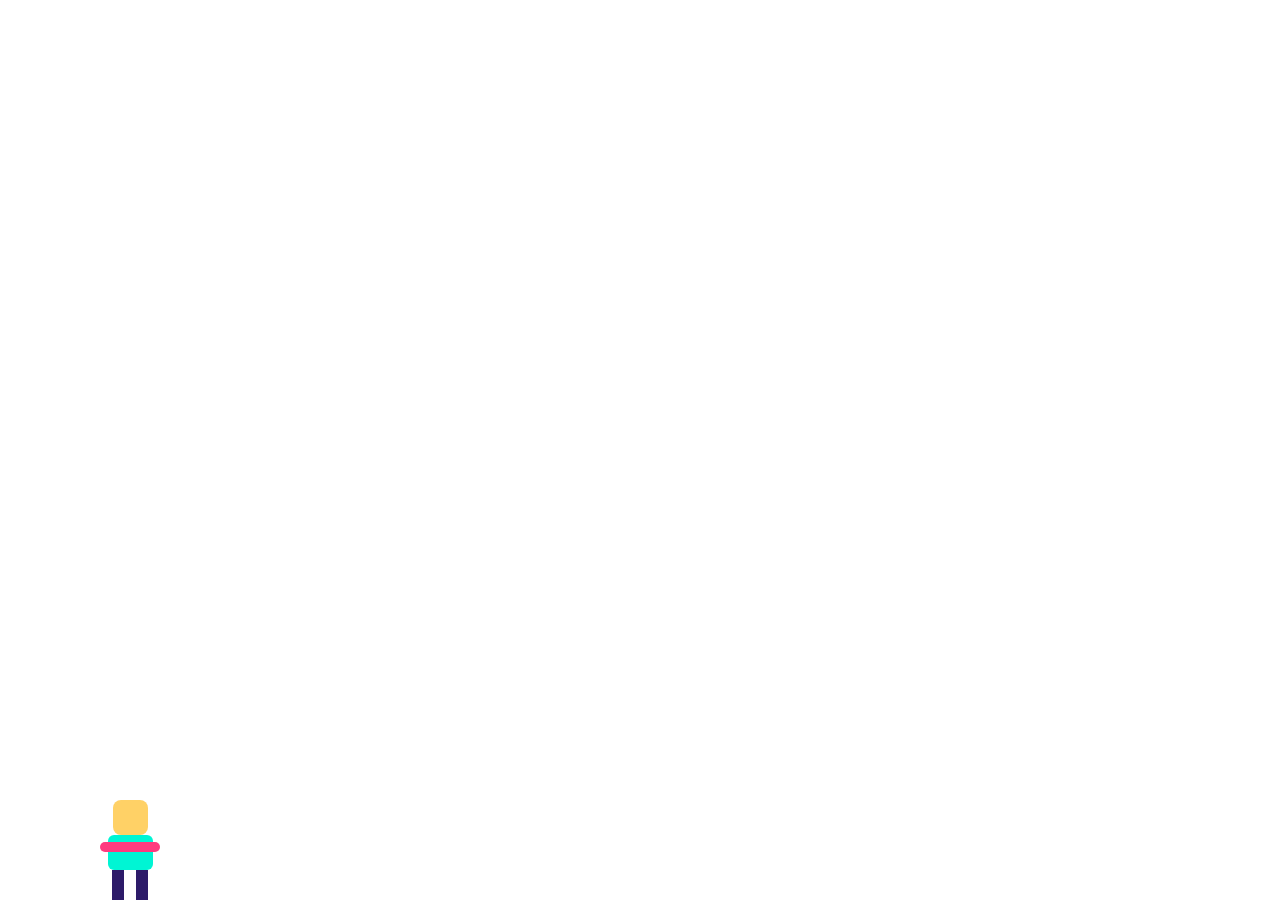
==== Templates/jogar.html @ 053ef320 "FirstCommit-Version0.1 Sistema de movimento de personagem e telas básicas apenas para fornecer inter" ====
<!DOCTYPE html>
<html lang="en">
<head>
    <meta charset="UTF-8">
    <meta name="viewport" content="width=device-width, initial-scale=1.0">
    <title>Document</title>
    <link rel="stylesheet" href="../Static/css/All.css">
    <link rel="stylesheet" href="../Static/css/jogo/personagem.css">
    <link rel="stylesheet" href="../Static/css/jogo/movimentacao.css">
</head>
<body>
    <div class="personagem">
    <div class="cabeca"></div>
    <div class="corpo"></div>
    <div class="braco"></div>
    <div class="perna"></div>
</div>
<script src="../Static/js/jogo/Movimentacao.js"></script>
</body>
</html>
---- Static/css/All.css ----
:root {
  /* ==============================
     Synthwave Circuit
  ============================== */
  --synthwave-purple-dark: #120A3A;
  --synthwave-magenta: #FF3B7F;
  --synthwave-cyan: #00F5D4;
  --synthwave-amber: #FFD166;
  --synthwave-blue-purple: #2D1B69;

  /* ==============================
     Metro Vapor
  ============================== */
  --metro-black-blue: #101820;
  --metro-cyan: #2EC4B6;
  --metro-red: #E71D36;
  --metro-orange: #FF9F1C;
  --metro-light-gray: #F6F7F8;

  /* ==============================
     Data Heist
  ============================== */
  --heist-black: #070A0F;
  --heist-cyan: #00F0FF;
  --heist-neon-green: #00FF6A;
  --heist-pink: #FF2E88;
  --heist-metallic-gray: #9AA5B1;

  /* ==============================
     Paleta Clássica (Color-Hex)
  ============================== */
  --classic-neon-green: #00FF9F;
  --classic-cyan: #00B8FF;
  --classic-electric-blue: #001EFF;
  --classic-purple: #BD00FF;
  --classic-violet: #D600FF;
}


/*Criando estilos para a topbar*/

topbar {
  width: 92%;
  display: flex;
  justify-content: space-between;
  align-items: center;
  background-color: var(--synthwave-purple-dark);
  padding: 10px 30px;
  box-shadow: 0 2px 4px rgba(0, 0, 0, 0.1);

}

topbar .button {
  background-color: var(--classic-purple);
  color: var(--heist-neon-green);
  border: 2px solid var(--heist-neon-green);
  padding: 2px 50px;
  margin: 0 5px;
  cursor: pointer;
  border-radius: 22px;
  transition: background-color 0.3s ease;
}
---- Static/css/jogo/personagem.css ----
.personagem {
    position: absolute;
    width: 60px;
    height: 100px;
}

.cabeca {
    width: 35px;
    height: 35px;
    background: #FFD166;
    border-radius: 8px;
    margin: auto;
}

.corpo {
    width: 45px;
    height: 35px;
    background: #00F5D4;
    margin: auto;
    border-radius: 6px;
}

.braco {
    width: 60px;
    height: 10px;
    background: #FF3B7F;
    position: absolute;
    top: 42px;
    border-radius: 5px;
}

.perna {
    width: 12px;
    height: 30px;
    background: #2D1B69;
    position: absolute;
    bottom: 0;
    left: 12px;
    box-shadow: 24px 0 #2D1B69;
}
---- Static/css/jogo/movimentacao.css ----
.personagem {
    position: absolute;
    width: 60px;
    height: 100px;
    bottom: 0;
    left: 100px;
}

/* Animação do pulo */
.pulando {
    animation: pulo 0.5s ease-out;
}

@keyframes pulo {
    0%   { transform: translateY(0); }
    50%  { transform: translateY(-100px); }
    100% { transform: translateY(0); }
}

.andando-direita {
    animation: andarparadireita 0.5s linear infinite;
}

.andando-esquerda {
    animation: andarparaesquerda 0.5s linear infinite;
}

@keyframes andarparadireita {
    0% {
        transform: translateX(0);
    }
    100% {
        transform: translateX(10px);
    }
}

@keyframes andarparaesquerda {
    0% {
        transform: translateX(0);
    }
    100% {
        transform: translateX(-10px);
    }
}
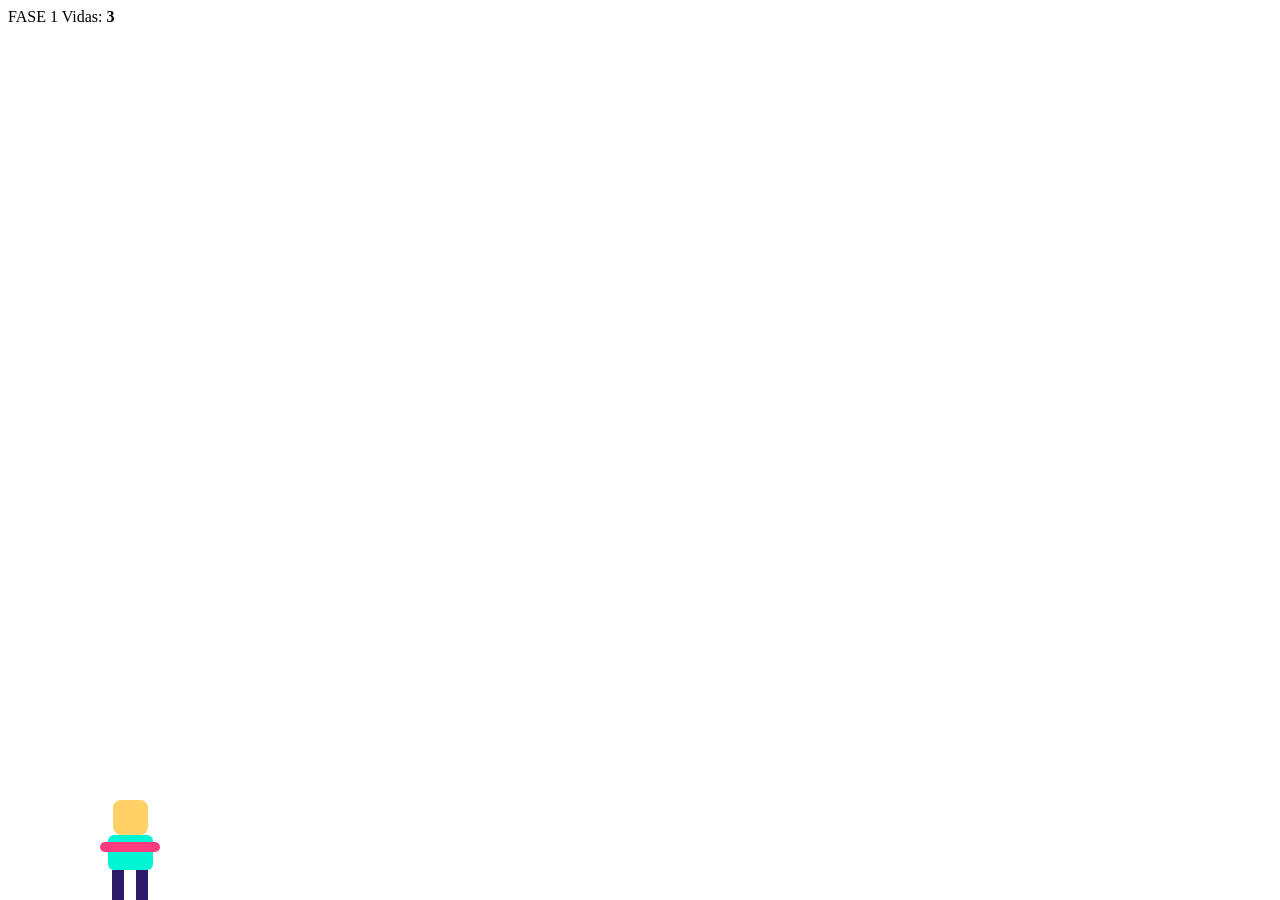
==== commit c1c4b37f: "Revise jogar.html for game interface enhancements Updated the HTML structure for the game interface," ====
--- a/Templates/jogar.html
+++ b/Templates/jogar.html
@@ -1,20 +1,59 @@
 <!DOCTYPE html>
-<html lang="en">
+<html lang="pt-BR">
+
 <head>
     <meta charset="UTF-8">
-    <meta name="viewport" content="width=device-width, initial-scale=1.0">
-    <title>Document</title>
+
+    <meta name="viewport"
+          content="width=device-width, initial-scale=1.0">
+
+    <title>Meu jogo de plataforma</title>
+
     <link rel="stylesheet" href="../Static/css/All.css">
     <link rel="stylesheet" href="../Static/css/jogo/personagem.css">
     <link rel="stylesheet" href="../Static/css/jogo/movimentacao.css">
+
 </head>
+
 <body>
-    <div class="personagem">
-    <div class="cabeca"></div>
-    <div class="corpo"></div>
-    <div class="braco"></div>
-    <div class="perna"></div>
-</div>
-<script src="../Static/js/jogo/Movimentacao.js"></script>
+
+    <main class="jogo" id="jogo">
+
+        <!-- Interface do jogo -->
+        <div class="hud">
+            <span>FASE 1</span>
+
+            <span>
+                Vidas: <strong id="vidas">3</strong>
+            </span>
+        </div>
+
+        <!-- Personagem -->
+        <div class="personagem" id="personagem">
+            <div class="cabeca"></div>
+            <div class="corpo"></div>
+            <div class="braco"></div>
+            <div class="perna"></div>
+        </div>
+
+        <!-- Plataformas suspensas -->
+        <div class="plataforma"
+             style="left: 180px; bottom: 110px; width: 140px;">
+        </div>
+
+        <div class="plataforma"
+             style="left: 400px; bottom: 180px; width: 140px;">
+        </div>
+
+        <div class="plataforma"
+             style="left: 590px; bottom: 100px; width: 100px;">
+        </div>
+
+        <!-- Chão -->
+        <div class="chao" id="chao"></div>
+
+    </main>
+
+    <script src="../Static/js/jogo/Movimentacao.js"></script>
+    <script src="../Static/js/jogo/Fisica.js"></script>
 </body>
-</html>
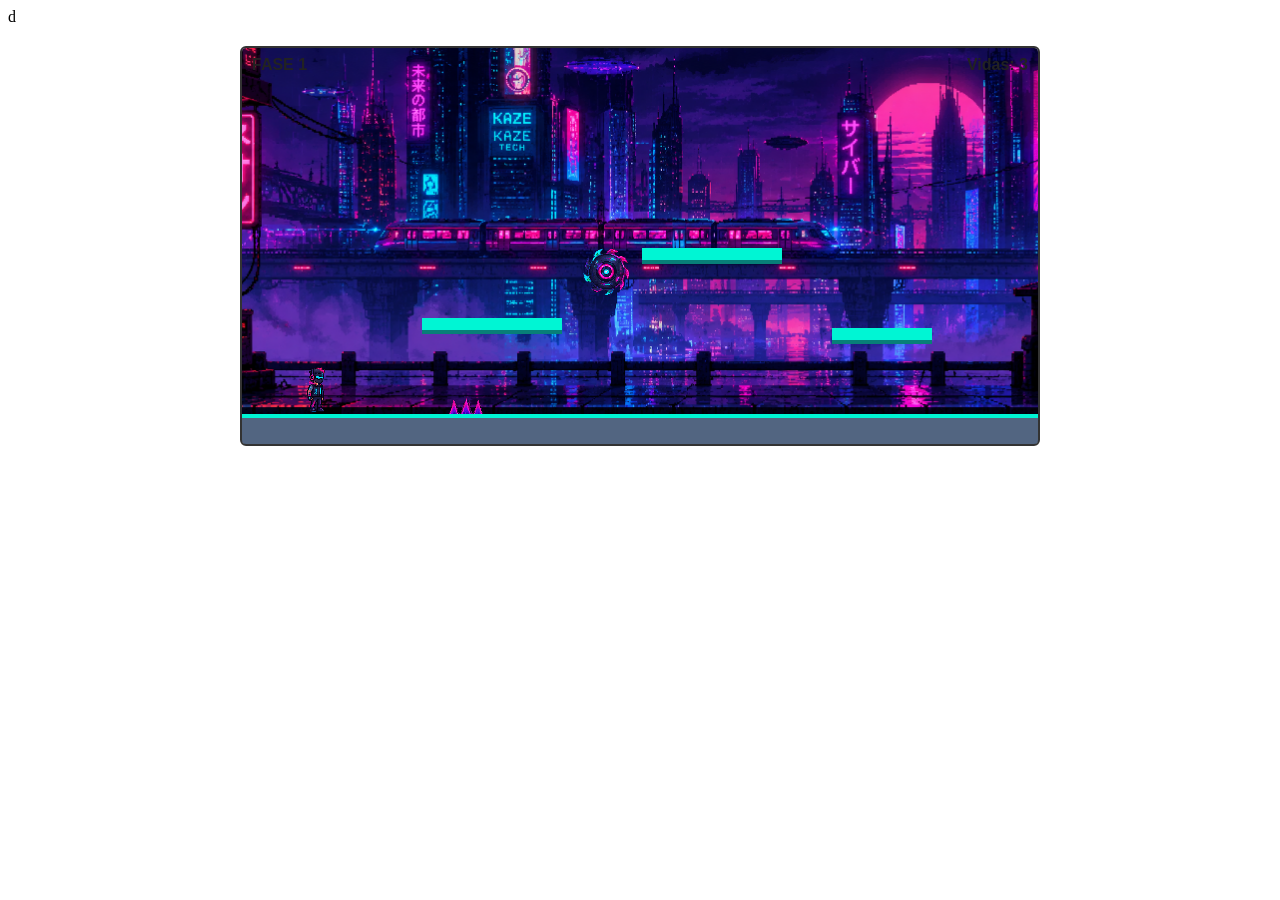
==== commit 5e467e5f: "Add files via upload" ====
--- a/Templates/jogar.html
+++ b/Templates/jogar.html
@@ -3,21 +3,23 @@
 
 <head>
     <meta charset="UTF-8">
-
-    <meta name="viewport"
-          content="width=device-width, initial-scale=1.0">
+    <meta name="viewport" content="width=device-width, initial-scale=1.0">
 
     <title>Meu jogo de plataforma</title>
 
     <link rel="stylesheet" href="../Static/css/All.css">
     <link rel="stylesheet" href="../Static/css/jogo/personagem.css">
     <link rel="stylesheet" href="../Static/css/jogo/movimentacao.css">
-
-</head>
-
+    <link rel="stylesheet" href="../Static/css/jogo/obstaculos/serra.css">
+    <link rel="stylesheet" href="../Static/css/jogo/obstaculos/espinhos.css">
+    <link rel="stylesheet" href="../Static/css/jogo/fases.css">
+</head>d
 <body>
 
     <main class="jogo" id="jogo">
+
+        <!-- Fundo cyberpunk -->
+        <div class="fundo-jogo" aria-hidden="true"></div>
 
         <!-- Interface do jogo -->
         <div class="hud">
@@ -30,10 +32,10 @@
 
         <!-- Personagem -->
         <div class="personagem" id="personagem">
-            <div class="cabeca"></div>
-            <div class="corpo"></div>
-            <div class="braco"></div>
-            <div class="perna"></div>
+            <img
+                id="spritePersonagem"
+                src="../Static/img/Parado.gif"
+                alt="Personagem">
         </div>
 
         <!-- Plataformas suspensas -->
@@ -45,6 +47,18 @@
              style="left: 400px; bottom: 180px; width: 140px;">
         </div>
 
+        <!-- Espinhos -->
+        <div class="espinhos" style="left: 200px; top: 340px;">
+            <img src="../Static/img/Espinhos.gif" alt="Espinhos">
+        </div>
+
+        <!-- Serra giratória -->
+        <div class="serra" style="left: 340px; top: 200px;">
+            <img src="../Static/img/SerraGiratoria.gif"
+                 alt="Serra giratória">
+        </div>
+
+        <!-- Plataforma final -->
         <div class="plataforma"
              style="left: 590px; bottom: 100px; width: 100px;">
         </div>
@@ -54,6 +68,9 @@
 
     </main>
 
-    <script src="../Static/js/jogo/Movimentacao.js"></script>
-    <script src="../Static/js/jogo/Fisica.js"></script>
+    <script src="../Static/js/jogo/Movimentacao.js" defer></script>
+    <script src="../Static/js/jogo/Fisica.js" defer></script>
+    <script src="../Static/js/jogo/Animacao.js" defer></script>
+
 </body>
+</html>
--- a/Static/css/jogo/personagem.css
+++ b/Static/css/jogo/personagem.css
@@ -1,40 +1,16 @@
 .personagem {
     position: absolute;
-    width: 60px;
-    height: 100px;
+    width: 48px;
+    height: 48px;
 }
 
-.cabeca {
-    width: 35px;
-    height: 35px;
-    background: #FFD166;
-    border-radius: 8px;
-    margin: auto;
+
+.personagem img {
+    display: block;
+    width: 100%;
+    height: 100%;
+    object-fit: contain;
+    image-rendering: pixelated;
+    transform-origin: center;
 }
 
-.corpo {
-    width: 45px;
-    height: 35px;
-    background: #00F5D4;
-    margin: auto;
-    border-radius: 6px;
-}
-
-.braco {
-    width: 60px;
-    height: 10px;
-    background: #FF3B7F;
-    position: absolute;
-    top: 42px;
-    border-radius: 5px;
-}
-
-.perna {
-    width: 12px;
-    height: 30px;
-    background: #2D1B69;
-    position: absolute;
-    bottom: 0;
-    left: 12px;
-    box-shadow: 24px 0 #2D1B69;
-}
--- a/Static/css/jogo/movimentacao.css
+++ b/Static/css/jogo/movimentacao.css
@@ -1,44 +1,45 @@
-.personagem {
-    position: absolute;
-    width: 60px;
-    height: 100px;
-    bottom: 0;
-    left: 100px;
+
+.jogo {
+    position: relative;
+    width: min(800px, 100%);
+    height: 400px;
+    margin: 20px auto;
+    overflow: hidden;
+    background: #fff;
+    border: 2px solid #333;
+    border-radius: 6px;
+    box-sizing: border-box;
 }
 
-/* Animação do pulo */
-.pulando {
-    animation: pulo 0.5s ease-out;
+.hud {
+    position: absolute;
+    top: 8px;
+    left: 10px;
+    right: 10px;
+    display: flex;
+    justify-content: space-between;
+    z-index: 20;
+    font-family: Arial, sans-serif;
+    font-weight: bold;
+    color: #222;
+    pointer-events: none;
 }
 
-@keyframes pulo {
-    0%   { transform: translateY(0); }
-    50%  { transform: translateY(-100px); }
-    100% { transform: translateY(0); }
+.plataforma {
+    position: absolute;
+    height: 16px;
+    background: #00f5d4;
+    border-bottom: 4px solid #087f78;
+    box-sizing: border-box;
 }
 
-.andando-direita {
-    animation: andarparadireita 0.5s linear infinite;
-}
-
-.andando-esquerda {
-    animation: andarparaesquerda 0.5s linear infinite;
-}
-
-@keyframes andarparadireita {
-    0% {
-        transform: translateX(0);
-    }
-    100% {
-        transform: translateX(10px);
-    }
-}
-
-@keyframes andarparaesquerda {
-    0% {
-        transform: translateX(0);
-    }
-    100% {
-        transform: translateX(-10px);
-    }
+.chao {
+    position: absolute;
+    left: 0;
+    right: 0;
+    bottom: 0;
+    height: 30px;
+    background: #526581;
+    border-top: 4px solid #00f5d4;
+    box-sizing: border-box;
 }
--- a/Static/css/jogo/obstaculos/serra.css
+++ b/Static/css/jogo/obstaculos/serra.css
@@ -0,0 +1,14 @@
+
+.serra {
+    position: absolute;
+    width: 48px;
+    height: 48px;
+}
+
+.serra img {
+    width: 100%;
+    height: 100%;
+    object-fit: contain;
+    image-rendering: pixelated;
+    display: block;
+}
--- a/Static/css/jogo/obstaculos/espinhos.css
+++ b/Static/css/jogo/obstaculos/espinhos.css
@@ -0,0 +1,14 @@
+
+.espinhos {
+    position: absolute;
+    width: 48px;
+    height: 48px;
+}
+
+.espinhos img {
+    width: 100%;
+    height: 100%;
+    object-fit: contain;
+    image-rendering: pixelated;
+    display: block;
+}
--- a/Static/css/jogo/fases.css
+++ b/Static/css/jogo/fases.css
@@ -0,0 +1,19 @@
+
+.jogo {
+    position: relative;
+    isolation: isolate;
+    overflow: hidden;
+}
+
+.fundo-jogo {
+    position: absolute;
+    inset: 0;
+    z-index: -1;
+
+    background-image: url("../../img/fundoimg.png");
+    background-size: cover;
+    background-position: center;
+    background-repeat: no-repeat;
+
+    pointer-events: none;
+}
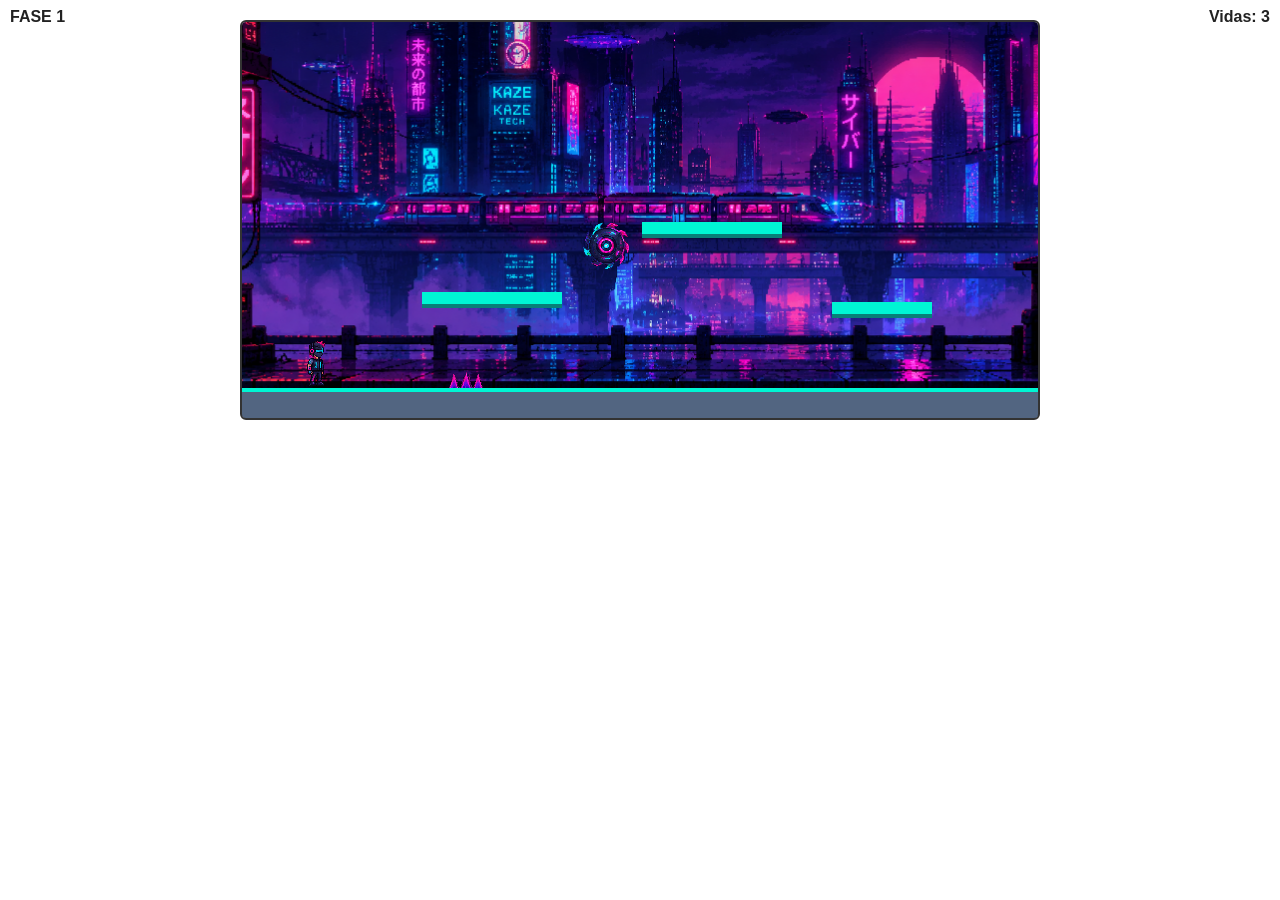
==== commit deaec79f: "Add files via upload" ====
--- a/Templates/jogar.html
+++ b/Templates/jogar.html
@@ -13,15 +13,11 @@
     <link rel="stylesheet" href="../Static/css/jogo/obstaculos/serra.css">
     <link rel="stylesheet" href="../Static/css/jogo/obstaculos/espinhos.css">
     <link rel="stylesheet" href="../Static/css/jogo/fases.css">
-</head>d
+</head>
+
 <body>
 
-    <main class="jogo" id="jogo">
-
-        <!-- Fundo cyberpunk -->
-        <div class="fundo-jogo" aria-hidden="true"></div>
-
-        <!-- Interface do jogo -->
+            <!-- Interface do jogo -->
         <div class="hud">
             <span>FASE 1</span>
 
@@ -30,21 +26,22 @@
             </span>
         </div>
 
+
+    <main class="jogo" id="jogo">
+
+        <!-- Fundo cyberpunk -->
+        <div class="fundo-jogo" aria-hidden="true"></div>
+
         <!-- Personagem -->
         <div class="personagem" id="personagem">
-            <img
-                id="spritePersonagem"
-                src="../Static/img/Parado.gif"
-                alt="Personagem">
+            <img id="spritePersonagem" src="../Static/img/Parado.gif" alt="Personagem">
         </div>
 
         <!-- Plataformas suspensas -->
-        <div class="plataforma"
-             style="left: 180px; bottom: 110px; width: 140px;">
+        <div class="plataforma" style="left: 180px; bottom: 110px; width: 140px;">
         </div>
 
-        <div class="plataforma"
-             style="left: 400px; bottom: 180px; width: 140px;">
+        <div class="plataforma" style="left: 400px; bottom: 180px; width: 140px;">
         </div>
 
         <!-- Espinhos -->
@@ -54,13 +51,11 @@
 
         <!-- Serra giratória -->
         <div class="serra" style="left: 340px; top: 200px;">
-            <img src="../Static/img/SerraGiratoria.gif"
-                 alt="Serra giratória">
+            <img src="../Static/img/SerraGiratoria.gif" alt="Serra giratória">
         </div>
 
         <!-- Plataforma final -->
-        <div class="plataforma"
-             style="left: 590px; bottom: 100px; width: 100px;">
+        <div class="plataforma" style="left: 590px; bottom: 100px; width: 100px;">
         </div>
 
         <!-- Chão -->
@@ -68,9 +63,13 @@
 
     </main>
 
+
     <script src="../Static/js/jogo/Movimentacao.js" defer></script>
     <script src="../Static/js/jogo/Fisica.js" defer></script>
     <script src="../Static/js/jogo/Animacao.js" defer></script>
+    <script src="../Static/js/jogo/Placar.js" defer></script>
+    <script src="../Static/js/jogo/Dano.js" defer></script>
 
 </body>
+
 </html>
--- a/Static/css/jogo/personagem.css
+++ b/Static/css/jogo/personagem.css
@@ -14,3 +14,32 @@
     transform-origin: center;
 }
 
+
+.personagem.recebendo-dano {
+    animation: piscarDano 0.12s steps(2, start) infinite;
+}
+
+@keyframes piscarDano {
+    to {
+        visibility: hidden;
+    }
+}
+
+.mensagem-game-over {
+    position: absolute;
+    inset: 0;
+    z-index: 100;
+
+    display: flex;
+    align-items: center;
+    justify-content: center;
+
+    background: rgba(8, 0, 25, 0.85);
+    color: #ff2fcb;
+
+    font-size: clamp(28px, 6vw, 56px);
+    font-weight: bold;
+    text-shadow: 0 0 12px #ff00cc;
+
+    pointer-events: all;
+}
